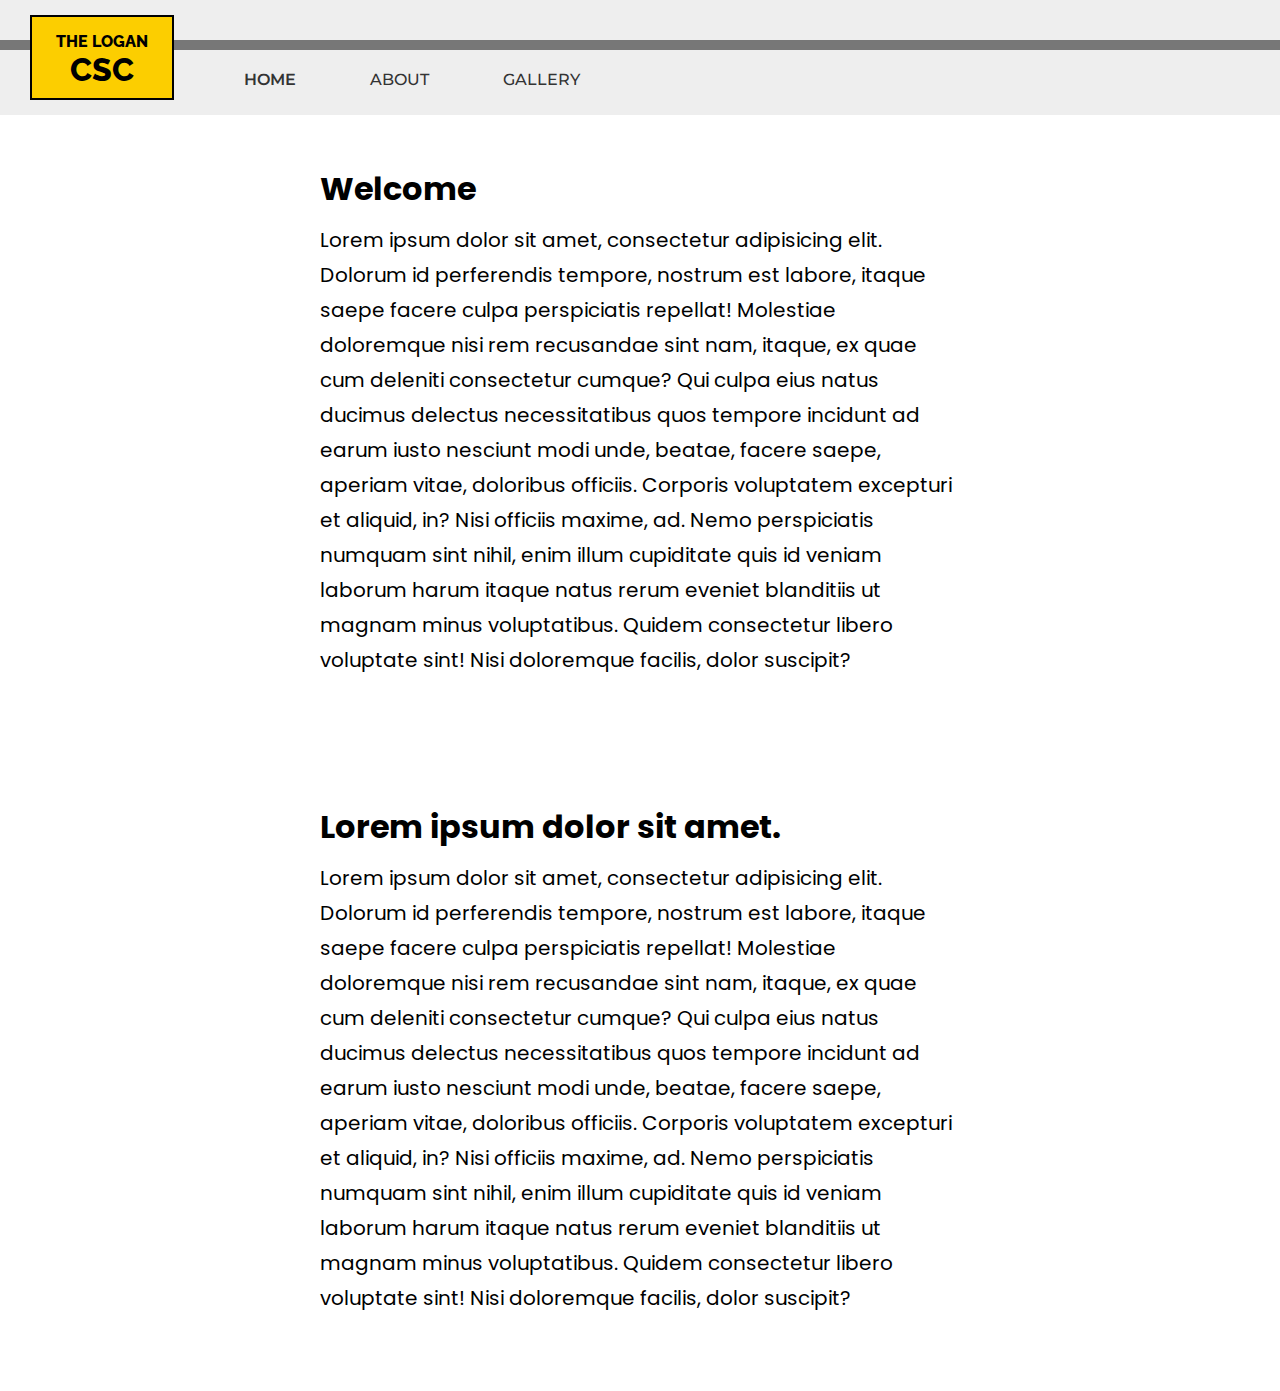
==== index.html @ a3a4bf33 "Initial Commit" ====
<!DOCTYPE html>
<html lang="en">
<head>
  <meta charset="UTF-8">
  <meta name="viewport" content="width=device-width, initial-scale=1.0">
  <meta http-equiv="X-UA-Compatible" content="ie=edge">
  <title>Logan CSC</title>
  <!-- LINKS -->
  <link rel="stylesheet" href="style.css">

  <!-- FONTS -->
  <link href="https://fonts.googleapis.com/css?family=Montserrat:400,500,600|Poppins|Raleway:800|Roboto&display=swap" rel="stylesheet">
</head>

<body>
  <div id=navbar>
    <header>
      <div id="header-bar"></div>
      <div id="header-container">
        THE LOGAN
        <div id="logo-bold">CSC</div>
      </div>
      <nav>
        <ul>
          <li><a href="#" id="selected">Home</a></li>
          <li><a href="#">About</a></li>
          <li><a href="#">Gallery</a></li>
        </ul>
      </nav>
    </header>
  </div>



  <section>
    <div class="content">
      <h2>Welcome</h2>
      <p>
        Lorem ipsum dolor sit amet, consectetur adipisicing elit. Dolorum id perferendis tempore, nostrum est labore, itaque saepe facere culpa perspiciatis repellat! Molestiae doloremque nisi rem recusandae sint nam, itaque, ex quae cum deleniti consectetur cumque? Qui culpa eius natus ducimus delectus necessitatibus quos tempore incidunt ad earum iusto nesciunt modi unde, beatae, facere saepe, aperiam vitae, doloribus officiis. Corporis voluptatem excepturi et aliquid, in? Nisi officiis maxime, ad. Nemo perspiciatis numquam sint nihil, enim illum cupiditate quis id veniam laborum harum itaque natus rerum eveniet blanditiis ut magnam minus voluptatibus. Quidem consectetur libero voluptate sint! Nisi doloremque facilis, dolor suscipit?
      </p>
    </div>
  </section>

  <section>
    <div class="content">
      <h2>Lorem ipsum dolor sit amet.</h2>
      <p>
        Lorem ipsum dolor sit amet, consectetur adipisicing elit. Dolorum id perferendis tempore, nostrum est labore, itaque saepe facere culpa perspiciatis repellat! Molestiae doloremque nisi rem recusandae sint nam, itaque, ex quae cum deleniti consectetur cumque? Qui culpa eius natus ducimus delectus necessitatibus quos tempore incidunt ad earum iusto nesciunt modi unde, beatae, facere saepe, aperiam vitae, doloribus officiis. Corporis voluptatem excepturi et aliquid, in? Nisi officiis maxime, ad. Nemo perspiciatis numquam sint nihil, enim illum cupiditate quis id veniam laborum harum itaque natus rerum eveniet blanditiis ut magnam minus voluptatibus. Quidem consectetur libero voluptate sint! Nisi doloremque facilis, dolor suscipit?
      </p>
    </div>
  </section>




  <script src="script.js"></script>

</body>
</html>
---- style.css ----
/*
#e3a765 peach
#FCCE00 yellow
#f2efe2 pearl white
#5d6d7c blue gray
#000000 black
*/

* {
  margin: 0;
  padding: 0;
  font-family: 'Roboto', sans-serif;
}

header {
  position: fixed;
  z-index: 1;
  width: 100%;
  padding-top: 15px;
  padding-bottom: 20px;
  background-color: #eee;
  height: 80px;
}

header::after {
  content: '';
  display: table;
  clear: both;
}

#header-bar {
  padding-left: 0px;
  width: 100%;
  background-color: #777;
  position: absolute;
  top: 40px;
  height: 10px;
}

#header-container {
  margin-left: 30px;
  position: relative;
  background-color: #FCCE00;
  font-family: 'Raleway', sans-serif;
  font-weight: 800;
  font-size: 16px;
  text-align: center;
  padding-top: 15px;
  padding-bottom: 10px;
  margin: 0, auto;
  width: 140px;
  border: 2px solid #000;
  float:left;

  transition: all ease-in-out 250ms;
}

#header-container:hover {
  background-color: #888;
  font-size: 18px;
  padding: 10px auto;
  color: #f2efe2;
}

#logo-bold {
  font-family: 'Raleway', sans-serif;
  font-size: 32px;
  transition: all ease-in-out 250ms;
}

#header-container:hover #logo-bold {
  font-size: 34px;
  color: #FCCE00;
}

#navbar {
  height: 115px;
}

nav {
  float: left;
  margin-top: 40px;
}

nav ul {
  list-style: none;
}

nav li {
  display: inline-block;
  margin-left: 70px;
  padding-top: 15px;

  position: relative;
}

nav a {
  font-family: 'Montserrat', sans-serif;
  text-decoration: none;
  font-size: 16px;
  font-weight: 500;
  text-transform: uppercase;
  color: #333;
}

nav a:hover {
  color: #5d6d7c;
}

nav a::before {
  content: '';
  display: block;
  height: 5px;
  background-color: #FCCE00;

  position: absolute;
  top: 3px;
  width: 0%;

  transition: all ease-in-out 250ms;
}

nav a:hover::before {
  width: 100%;
}

nav ul li #selected {
  font-weight: 600;
}

section {

}

.content {
  margin: 0 auto 25px auto;
  padding: 50px;
  width: 50%;
}

.content p {
  font-family: 'Poppins', sans-serif;
  font-size: 20px;
  padding-top: 10px;
  line-height: 35px;
}

.content h2 {
  font-family: 'Poppins', sans-serif;
  font-size: 32px;
  transition: all ease-in-out 250ms;
}

.content h2:hover {
  font-size: 34px;
}

canvas {
  padding: 0;
  margin: auto;
  display: block;
  position: relative;
  left: 0;
  right: 0;
}
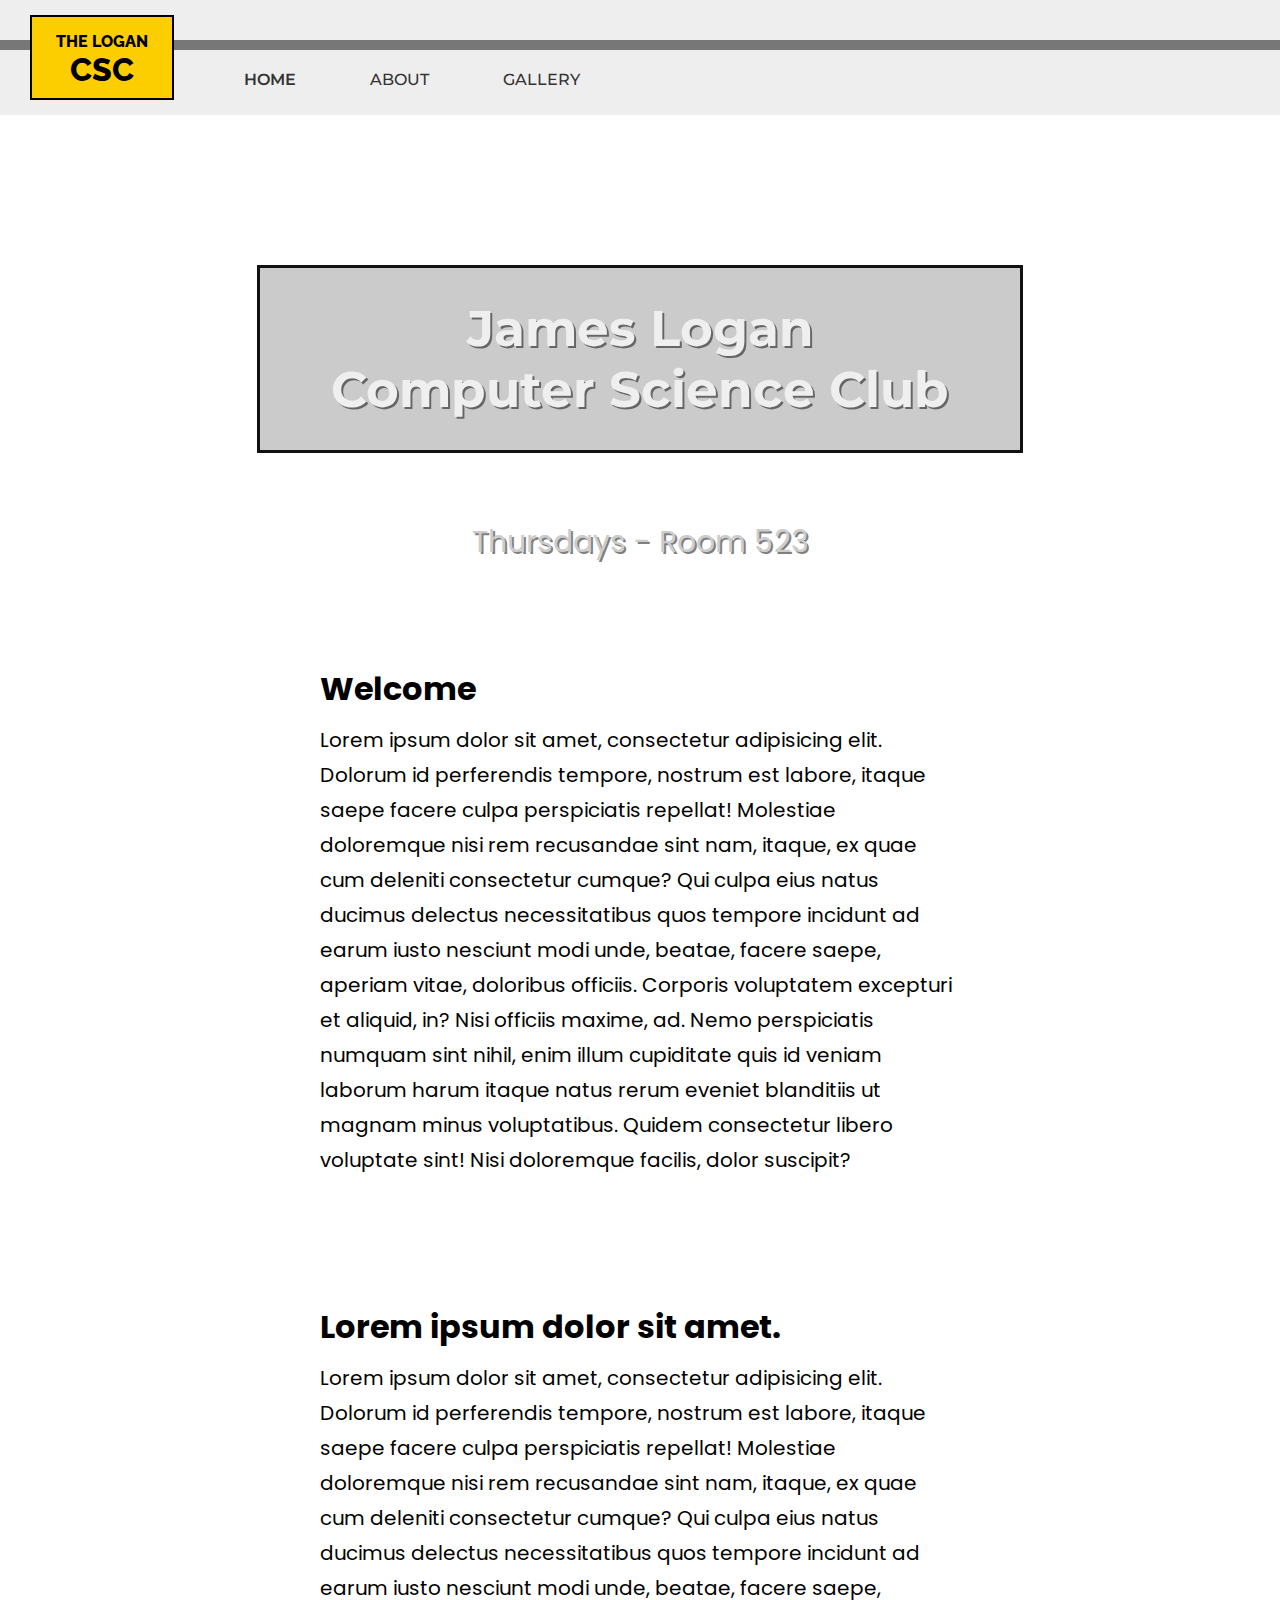
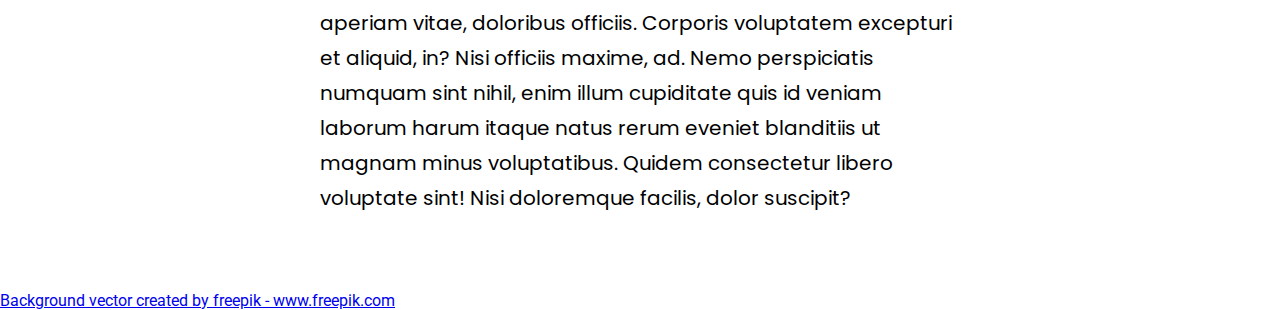
==== commit d9c216d6: "Added zoom in hover" ====
--- a/index.html
+++ b/index.html
@@ -22,15 +22,21 @@
       </div>
       <nav>
         <ul>
-          <li><a href="#" id="selected">Home</a></li>
-          <li><a href="#">About</a></li>
-          <li><a href="#">Gallery</a></li>
+          <li><a href="index.html" id="selected">Home</a></li>
+          <li><a href="about.html">About</a></li>
+          <li><a href="gallery.html">Gallery</a></li>
         </ul>
       </nav>
     </header>
   </div>
 
-
+  <section>
+    <div class="title-section">
+      <h1>James Logan <br>Computer Science Club</h1>
+      <h3>Thursdays - Room 523</h3>
+      <div class="title-image"></div>
+    </div>
+  </section>
 
   <section>
     <div class="content">
@@ -50,7 +56,9 @@
     </div>
   </section>
 
-
+  <footer>
+    <a href="https://www.freepik.com/free-photos-vectors/background">Background vector created by freepik - www.freepik.com</a>
+  </footer>
 
 
   <script src="script.js"></script>
--- a/style.css
+++ b/style.css
@@ -14,7 +14,7 @@
 
 header {
   position: fixed;
-  z-index: 1;
+  z-index: 2;
   width: 100%;
   padding-top: 15px;
   padding-bottom: 20px;
@@ -152,7 +152,62 @@
 }
 
 .content h2:hover {
-  font-size: 34px;
+  color: #5d6d7c;
+}
+
+.title-section {
+  position: relative;
+  height: 500px;
+  text-align: center;
+  overflow: hidden;
+}
+
+.title-image {
+  background: url("images/vector-background1.jpg") #fff;
+  background-position: top;
+  background-repeat: no-repeat;
+  background-size: cover;
+  height: 100%;
+  transition: all 0.7s ease;
+}
+
+.title-section:hover .title-image{
+  transform: scale(1.1) rotate(1deg);
+}
+
+.title-section h1 {
+  z-index: 1;
+  vertical-align: middle;
+  position: absolute;
+  top: 150px;
+  left: 50%;
+  width: 700px;
+  margin-left: -383px;
+  text-shadow: 2px 2px rgba(0, 0, 0, 0.5);
+  font-family: "Montserrat", sans-serif;
+  color: #efefef;
+  font-size: 50px;
+  display: inline-block;
+  border: 3px solid #111;
+  padding: 30px 30px;
+  background-color: rgba(125, 125, 125, 0.4);
+  transition: all ease-in-out 700ms;
+}
+
+.title-section h1:hover {
+  text-shadow: 8px 8px rgba(0, 0, 0, 0.5);
+}
+
+.title-section h3 {
+  z-index: 1;
+  position: absolute;
+  width: 100%;
+  color: #ccc;
+  bottom: 50px;
+  text-shadow: 2px 2px rgba(0, 0, 0, 0.5);
+  font-family: "Poppins", sans-serif;
+  font-weight: 400;
+  font-size: 30px;
 }
 
 canvas {
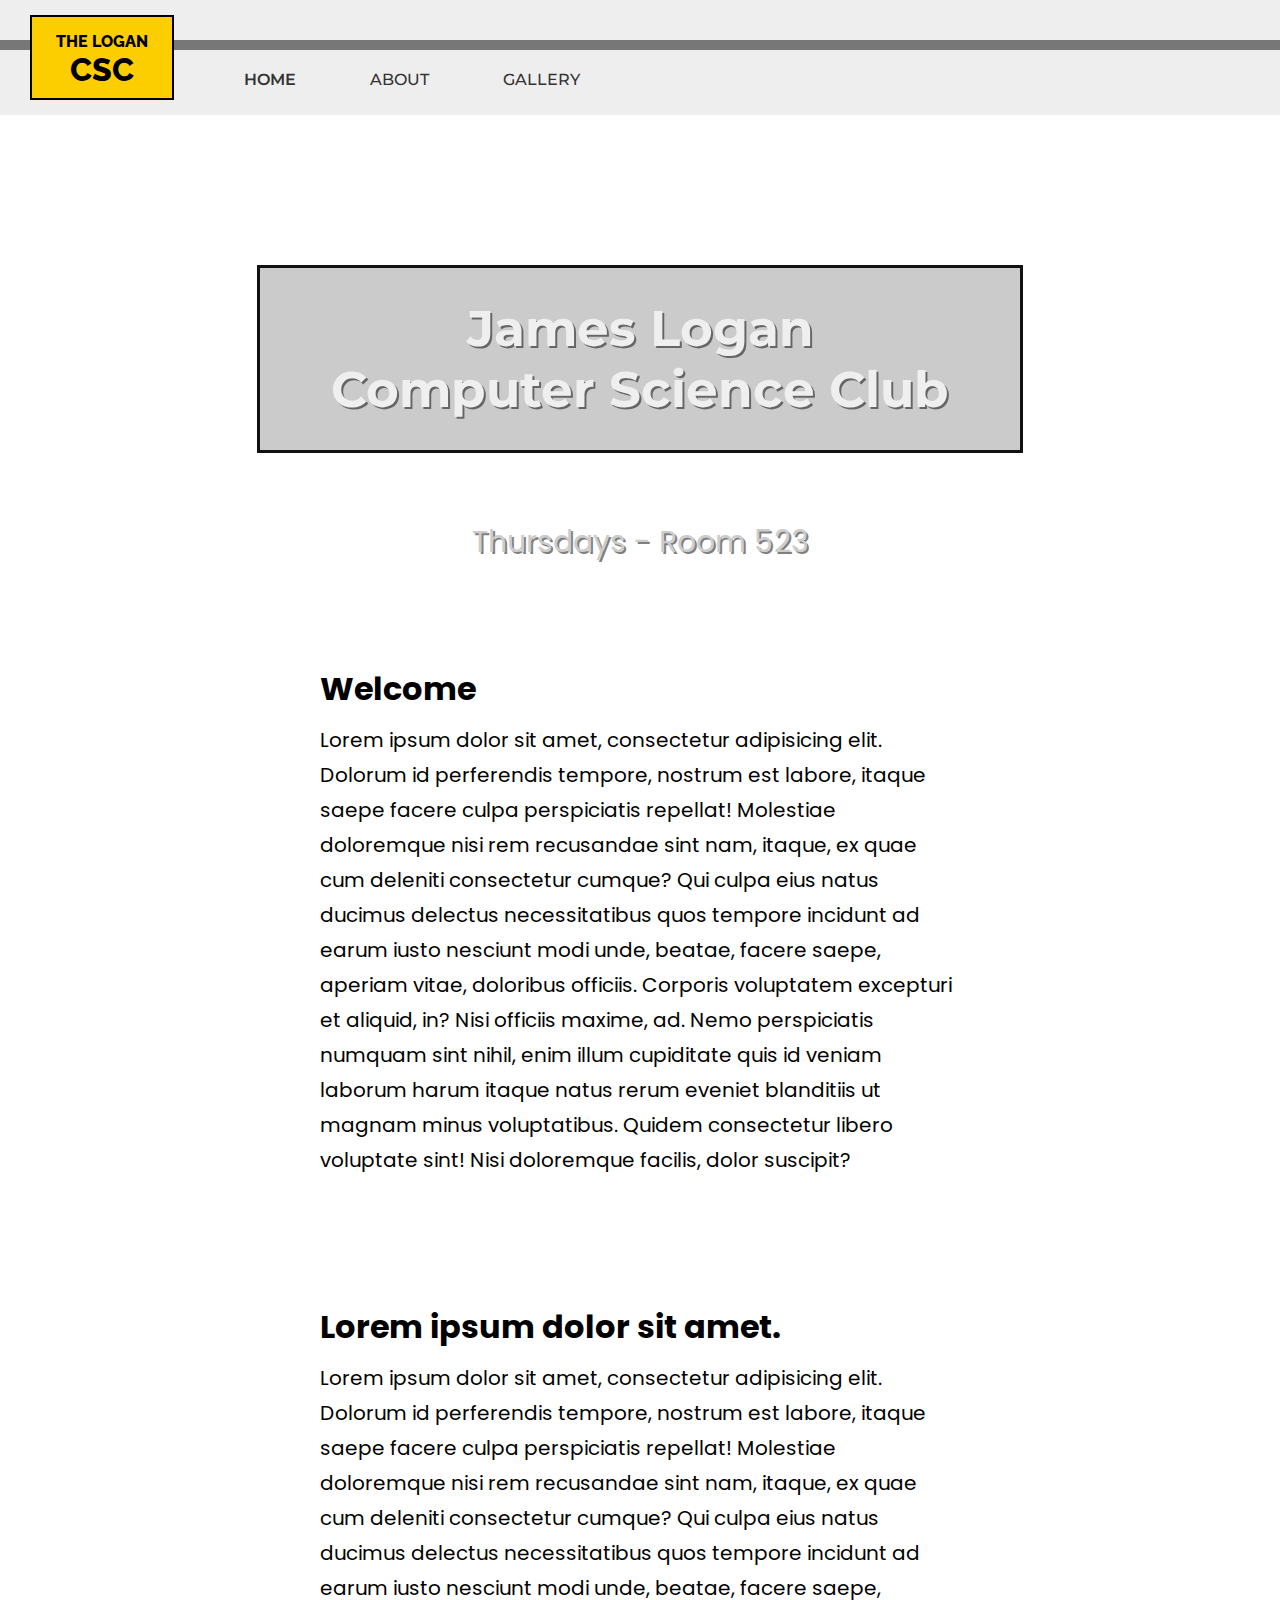
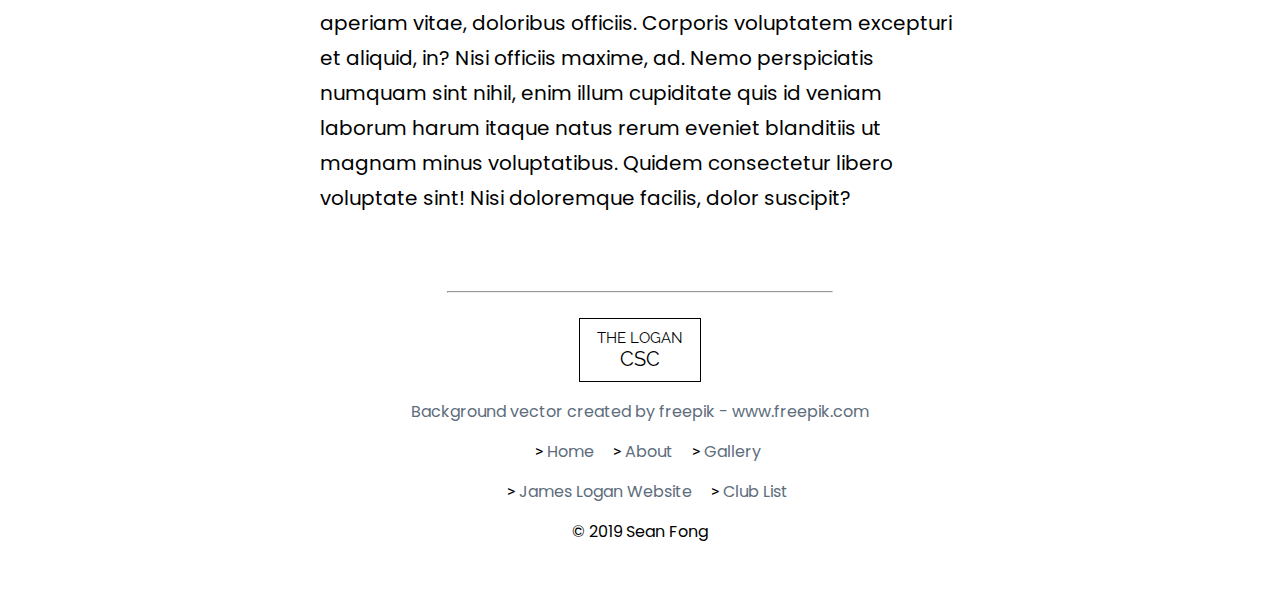
==== commit b2824ab5: "Add footer" ====
--- a/index.html
+++ b/index.html
@@ -9,7 +9,7 @@
   <link rel="stylesheet" href="style.css">
 
   <!-- FONTS -->
-  <link href="https://fonts.googleapis.com/css?family=Montserrat:400,500,600|Poppins|Raleway:800|Roboto&display=swap" rel="stylesheet">
+  <link href="https://fonts.googleapis.com/css?family=Montserrat:400,500,600|Poppins|Raleway:600,800|Roboto&display=swap" rel="stylesheet">
 </head>
 
 <body>
@@ -35,6 +35,12 @@
       <h1>James Logan <br>Computer Science Club</h1>
       <h3>Thursdays - Room 523</h3>
       <div class="title-image"></div>
+      <style>
+        .title-image {
+          background: url("images/vector-background1.jpg") #fff;
+          background-size: cover;
+        }
+      </style>
     </div>
   </section>
 
@@ -57,7 +63,25 @@
   </section>
 
   <footer>
-    <a href="https://www.freepik.com/free-photos-vectors/background">Background vector created by freepik - www.freepik.com</a>
+    <hr>
+    <div id="footer-logo">
+      The Logan <br>
+      <span>CSC</span>
+    </div>
+    <div id="footer-content">
+      <a href="https://www.freepik.com/free-photos-vectors/background">Background vector created by freepik - www.freepik.com</a>
+      <ul>
+        <li><a href="index.html">Home</a></li>
+        <li><a href="about.html">About</a></li>
+        <li><a href="gallery.html">Gallery</a></li>
+      </ul>
+      <ul>
+        <li><a href="http://www.jameslogan.org/">James Logan Website</a></li>
+        <li><a href="https://sites.google.com/nhusd.k12.ca.us/jlhsactivities/clubs?authuser=0">Club List</a></li>
+      </ul>
+      <p>&copy; 2019 Sean Fong</li></p>
+    </div>
+
   </footer>
 
 
--- a/style.css
+++ b/style.css
@@ -163,7 +163,7 @@
 }
 
 .title-image {
-  background: url("images/vector-background1.jpg") #fff;
+  background: url("images/vector-background2.jpg") #fff;
   background-position: top;
   background-repeat: no-repeat;
   background-size: cover;
@@ -172,7 +172,7 @@
 }
 
 .title-section:hover .title-image{
-  transform: scale(1.1) rotate(1deg);
+  transform: scale(1.07) rotate(0.5deg);
 }
 
 .title-section h1 {
@@ -218,3 +218,56 @@
   left: 0;
   right: 0;
 }
+
+
+footer {
+  text-align: center;
+}
+
+footer hr{
+  margin: auto;
+  width: 30%;
+}
+
+#footer-content {
+  padding: 10px 200px 50px 200px;
+}
+
+footer ul {
+  list-style: none;
+}
+
+footer ul li {
+  margin-left: 15px;
+  display: inline-block;
+}
+
+footer ul li::before {
+  content: "> ";
+}
+
+footer a, p {
+  line-height: 40px;
+  text-decoration: none;
+  font-family: 'Poppins', sans-serif;
+}
+
+footer a {
+  color: #5d6d7c;
+}
+
+#footer-logo {
+  font-size: 15px;
+  margin: auto;
+  width: 100px;
+  margin-top: 25px;
+  padding: 10px 10px;
+  border: 1px solid black;
+  font-family: 'Raleway', sans-serif;
+  text-transform: uppercase;
+}
+
+#footer-logo span {
+  font-family: 'Raleway', sans-serif;
+  font-size: 20px;
+}
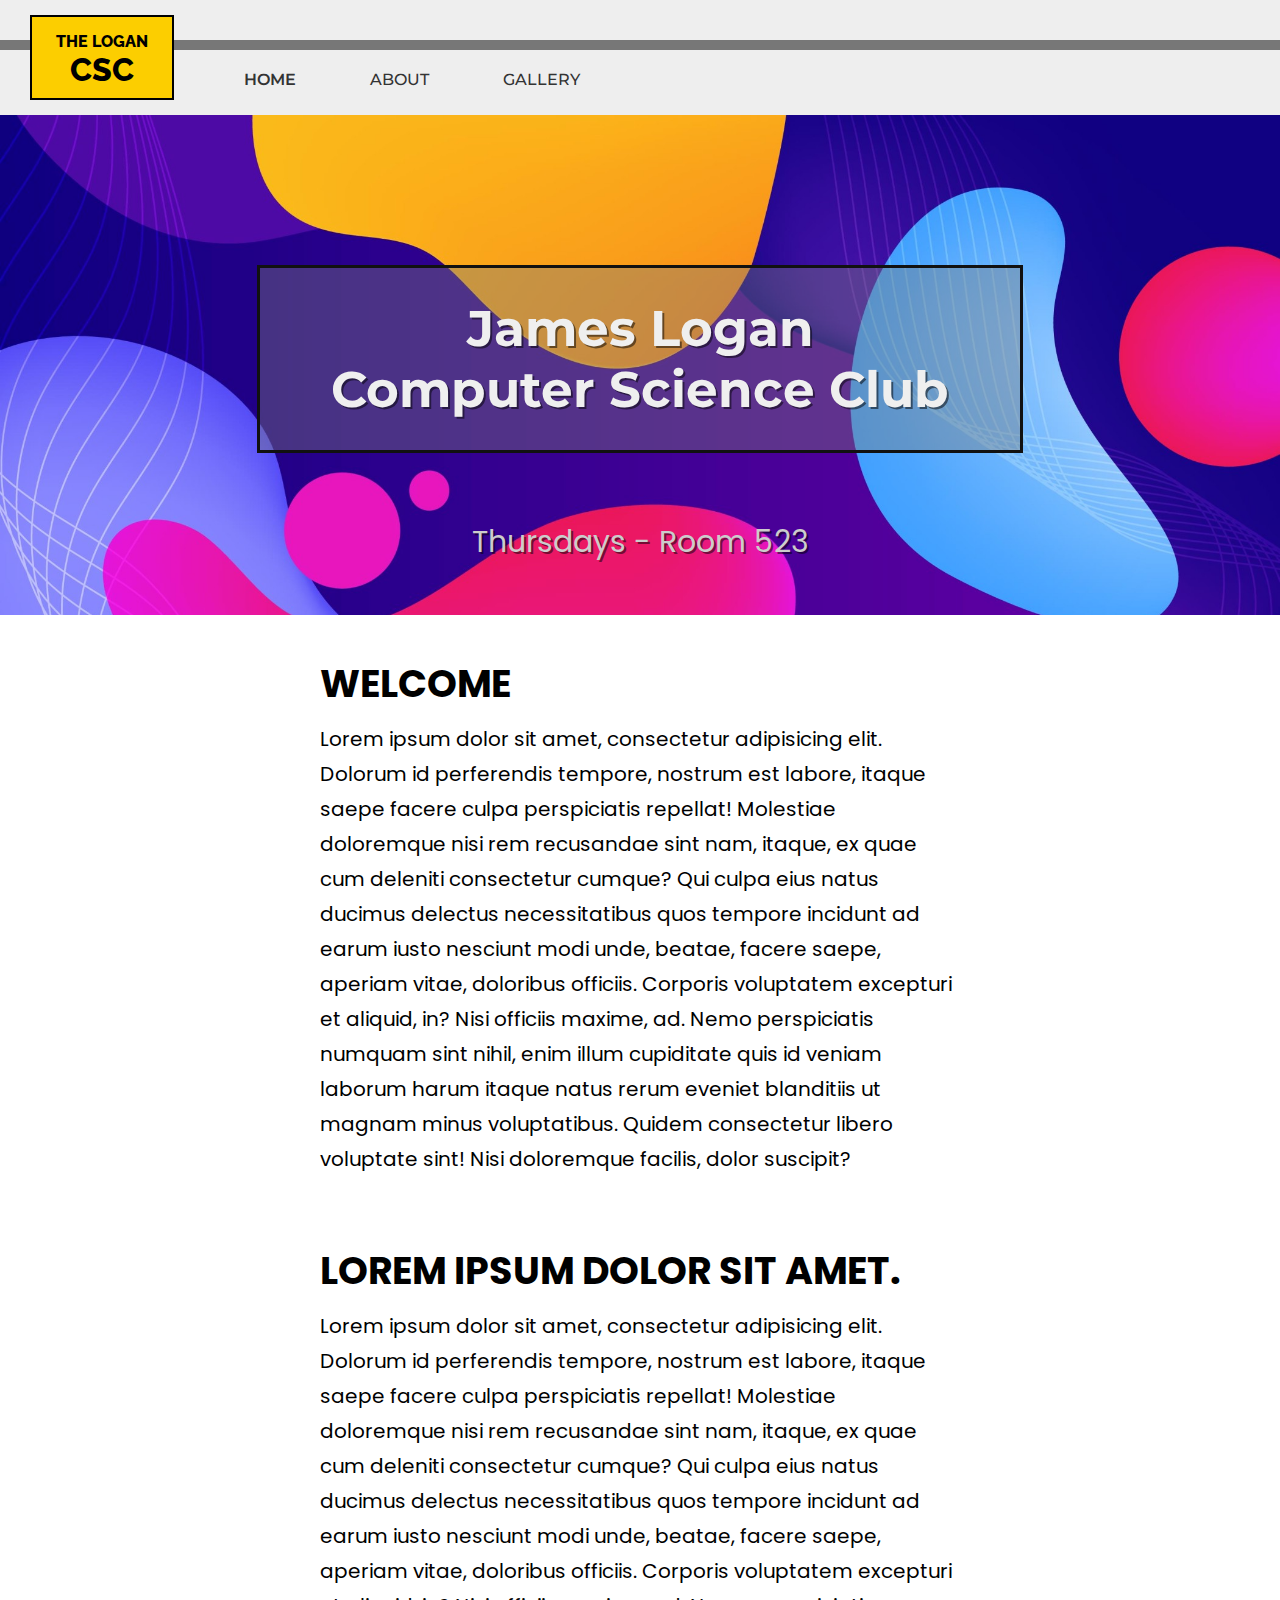
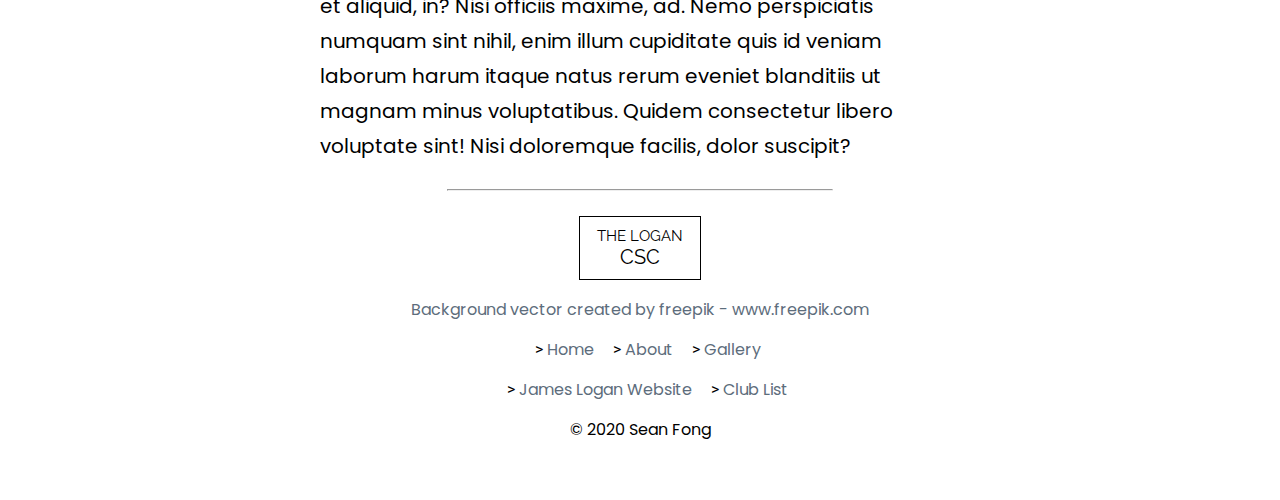
==== commit 598912ef: "Add Content to Gallery" ====
--- a/index.html
+++ b/index.html
@@ -79,11 +79,9 @@
         <li><a href="http://www.jameslogan.org/">James Logan Website</a></li>
         <li><a href="https://sites.google.com/nhusd.k12.ca.us/jlhsactivities/clubs?authuser=0">Club List</a></li>
       </ul>
-      <p>&copy; 2019 Sean Fong</li></p>
+      <p>&copy; 2020 Sean Fong</li></p>
     </div>
-
   </footer>
-
 
   <script src="script.js"></script>
 
--- a/style.css
+++ b/style.css
@@ -134,7 +134,7 @@
 
 .content {
   margin: 0 auto 25px auto;
-  padding: 50px;
+  padding-top: 40px;
   width: 50%;
 }
 
@@ -147,7 +147,8 @@
 
 .content h2 {
   font-family: 'Poppins', sans-serif;
-  font-size: 32px;
+  font-size: 38px;
+  text-transform: uppercase;
   transition: all ease-in-out 250ms;
 }
 
@@ -219,6 +220,32 @@
   right: 0;
 }
 
+.gallery-collection {
+  margin: auto;
+}
+
+.gallery-collection h3 {
+  font-size: 60px;
+  font-family: 'Montserrat', sans-serif;
+  text-align: center;
+  margin: 20px auto;
+  text-transform: uppercase;
+}
+
+.gallery-content {
+  margin: 0 auto 25px auto;
+  padding: 50px;
+  width: 75%;
+}
+
+.gallery-img {
+  transition: all ease-out 350ms;
+}
+
+.gallery-img:hover {
+  background-color: #888;
+  transform: scale(1.03);
+}
 
 footer {
   text-align: center;
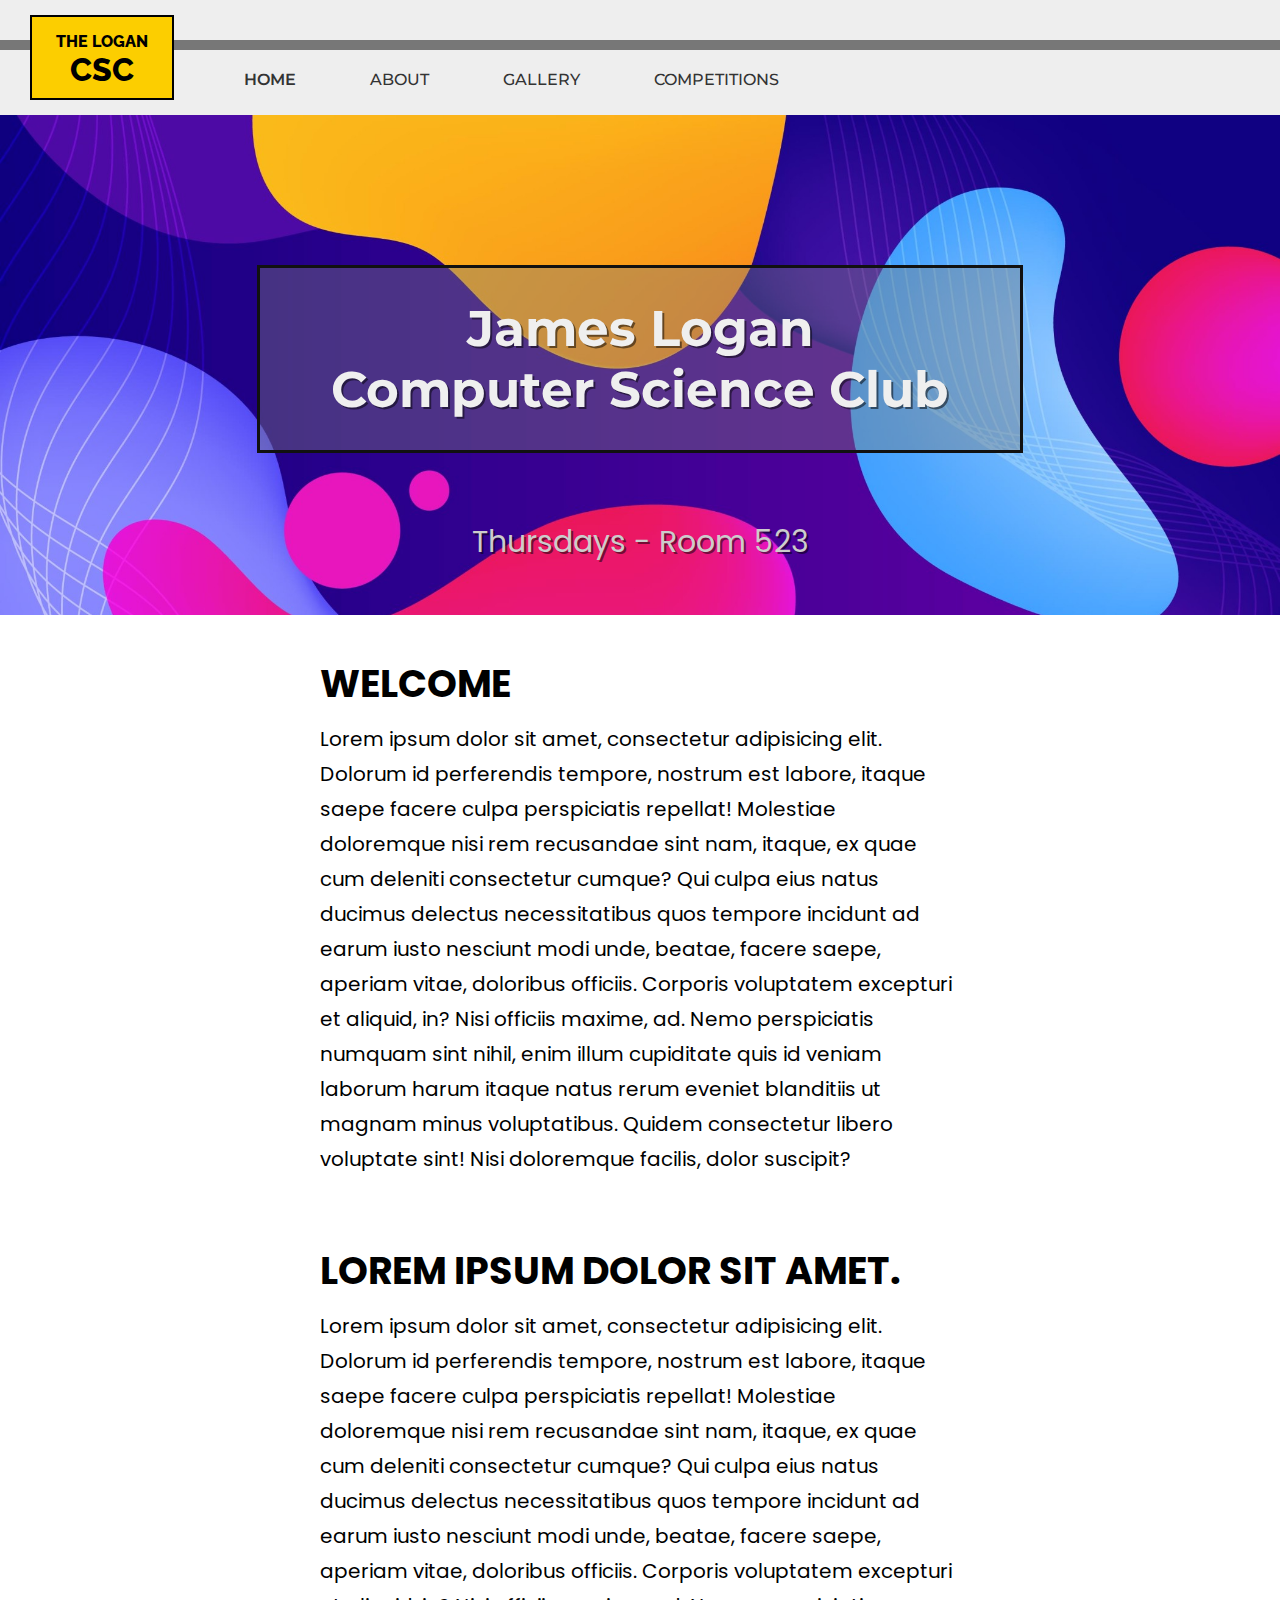
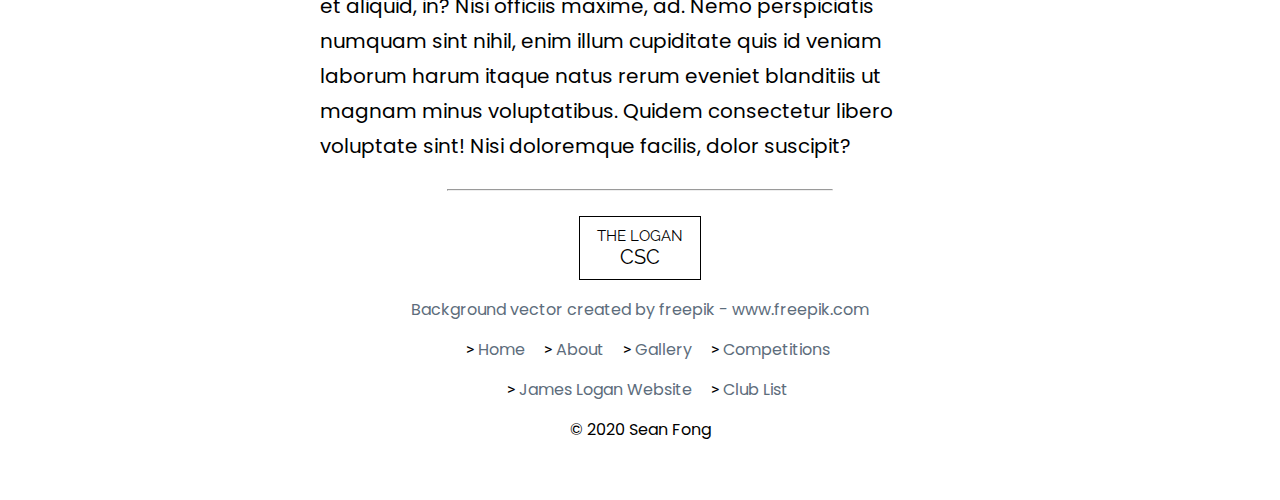
==== commit 04fe0043: "Add competition Page" ====
--- a/index.html
+++ b/index.html
@@ -25,6 +25,7 @@
           <li><a href="index.html" id="selected">Home</a></li>
           <li><a href="about.html">About</a></li>
           <li><a href="gallery.html">Gallery</a></li>
+          <li><a href="competitions.html">Competitions</a></li>
         </ul>
       </nav>
     </header>
@@ -74,6 +75,7 @@
         <li><a href="index.html">Home</a></li>
         <li><a href="about.html">About</a></li>
         <li><a href="gallery.html">Gallery</a></li>
+        <li><a href="competitions.html">Competitions</a></li>
       </ul>
       <ul>
         <li><a href="http://www.jameslogan.org/">James Logan Website</a></li>
--- a/style.css
+++ b/style.css
@@ -222,6 +222,7 @@
 
 .gallery-collection {
   margin: auto;
+  margin-bottom: 75px;
 }
 
 .gallery-collection h3 {
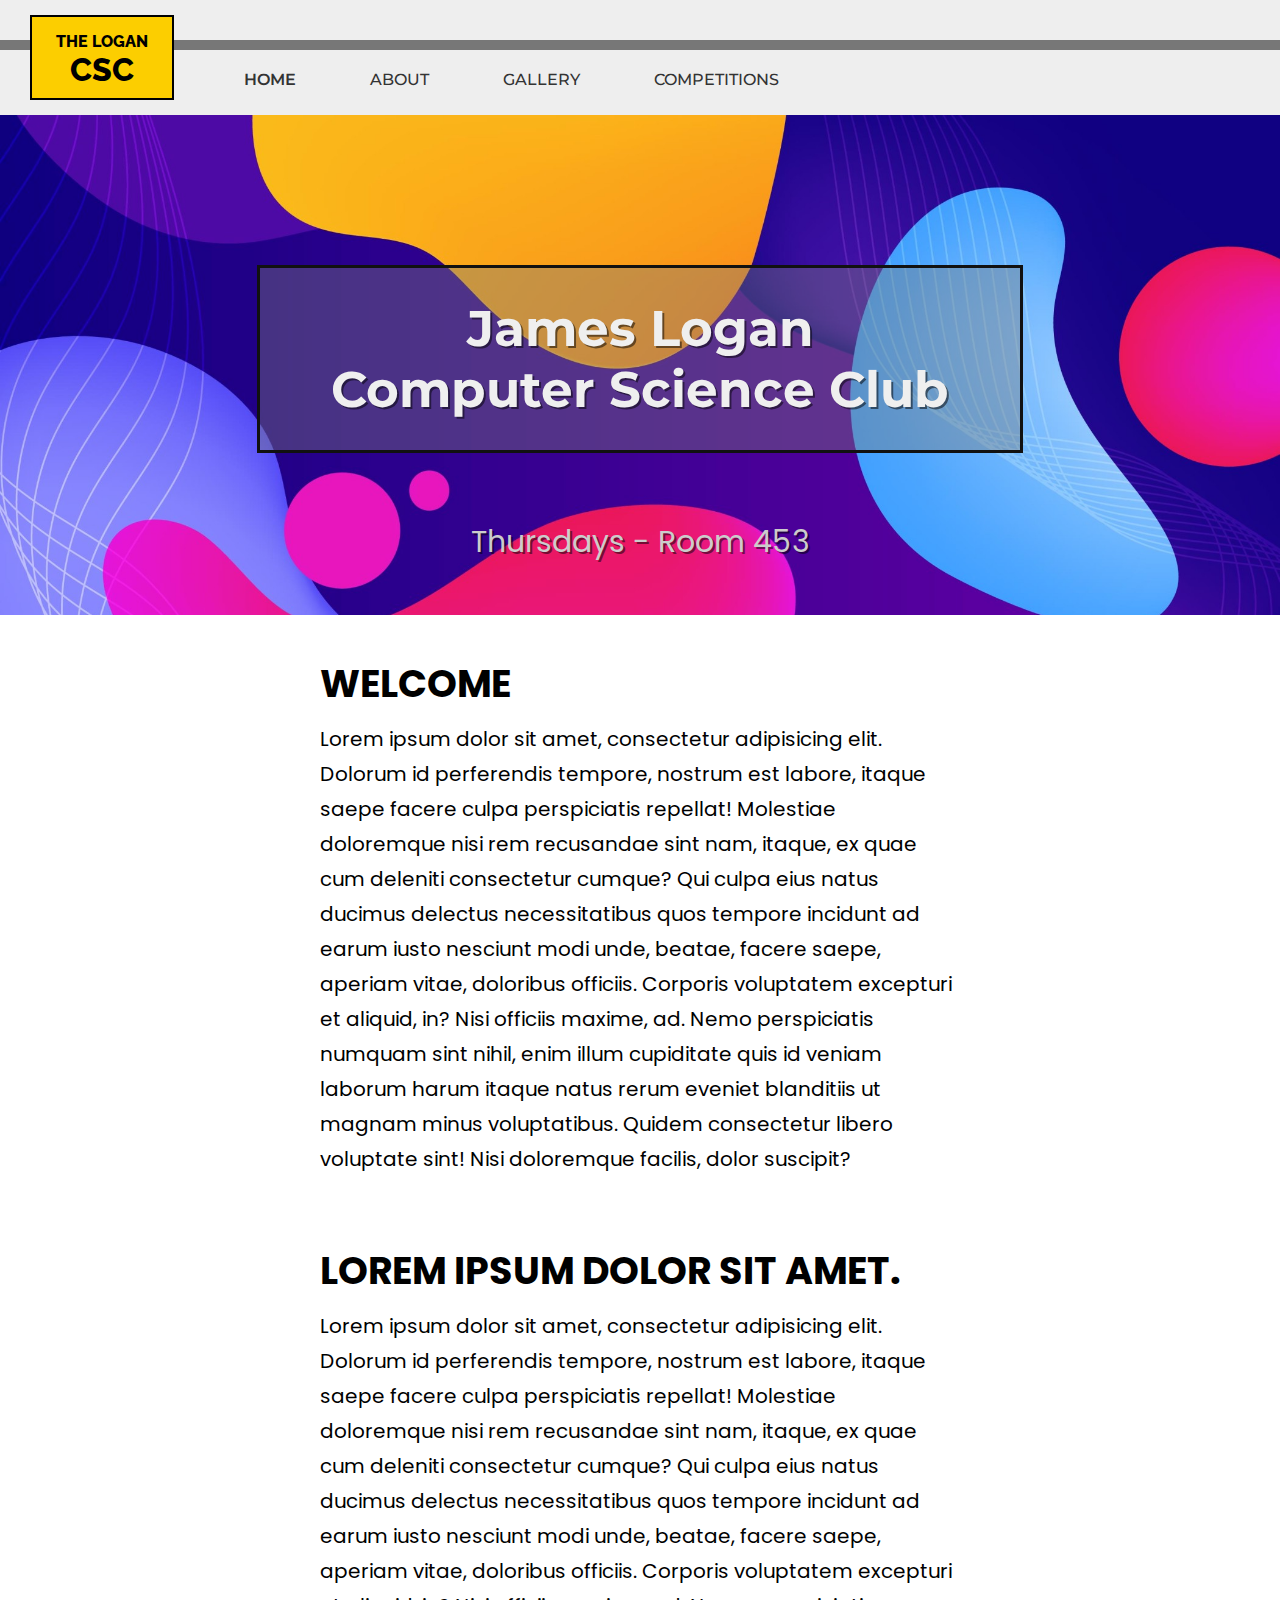
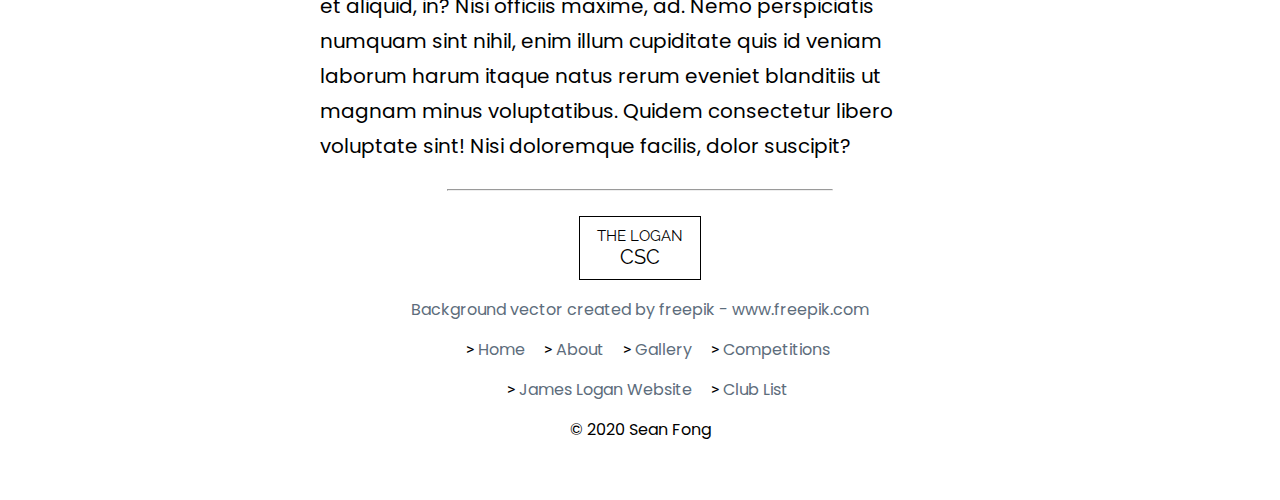
==== commit 8132c628: "Change Room Num" ====
--- a/index.html
+++ b/index.html
@@ -34,7 +34,7 @@
   <section>
     <div class="title-section">
       <h1>James Logan <br>Computer Science Club</h1>
-      <h3>Thursdays - Room 523</h3>
+      <h3>Thursdays - Room 453</h3>
       <div class="title-image"></div>
       <style>
         .title-image {
